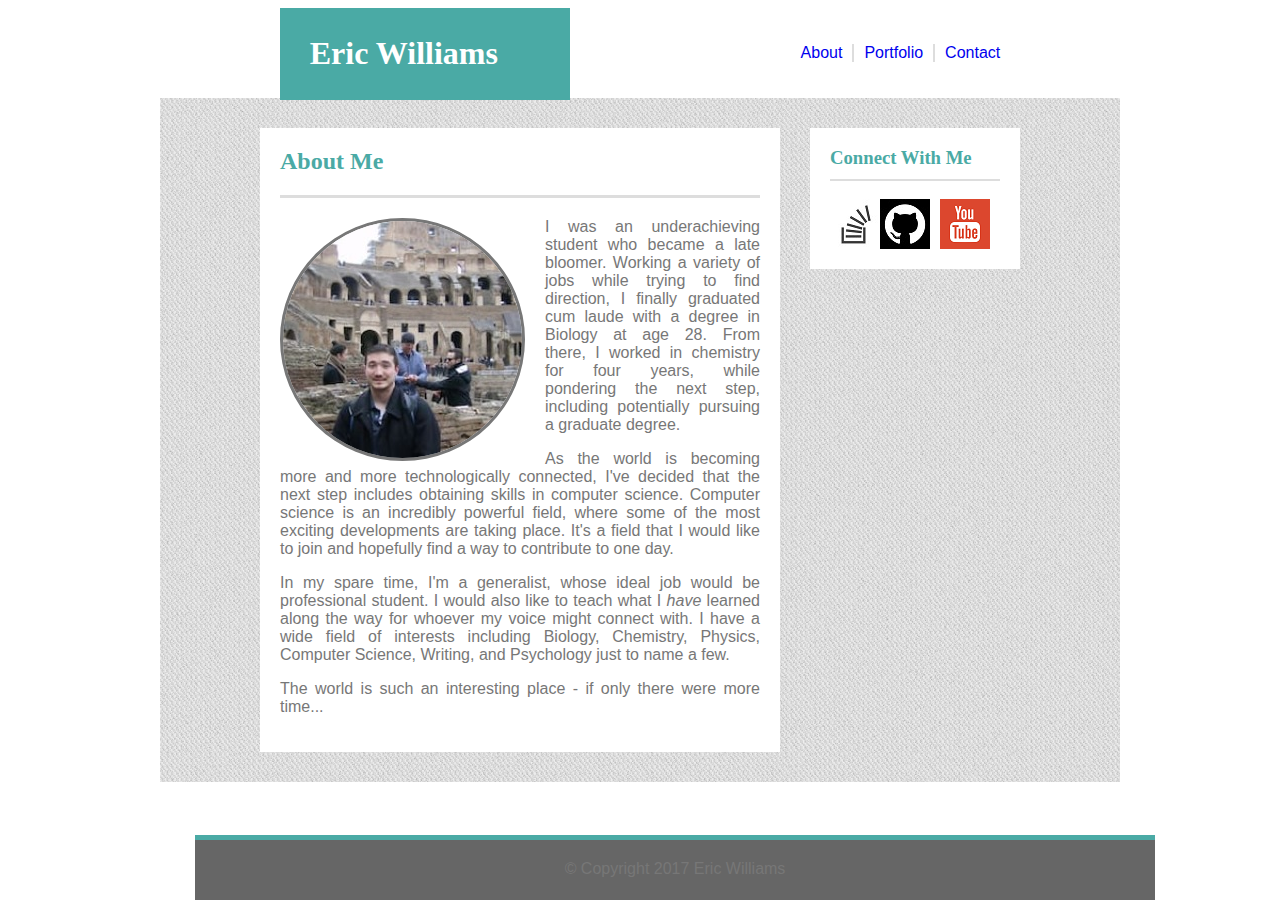
==== index.html @ 07b188ce "Copy of Basic Portfolio Files" ====
<!DOCTYPE html>
<html>
	<head>
		<title>Eric Williams Professional Profile</title>
		<link rel="stylesheet" type="text/css" href="assets/css/style.css">
			<header>
				<div id="top">
					<div id="name">
						<h1>Eric Williams</h1>
					</div>
					<div class="links">
						<ul>
							<li><a href="contact.html">Contact</a></li>
							<li style="border-left:2px solid #DDD; border-right:2px solid #DDD"><a href="portfolio.html">Portfolio</a></li>
							<li><a href="index.html">About</a></li>
						</ul>
					</div>
				</div>
			</header>
	</head>

	<body>
		<div id="container" class="clearfix">
			<div id="about">
				<h2>About Me</h2>

					<img id="me" src="assets/images/Eric.jpg" alt="Pic of Me">

					<p>I was an underachieving student who became a late bloomer. Working a variety of jobs while trying to find direction, I finally graduated cum laude with a degree in Biology at age 28. From there, I worked in chemistry for four years, while pondering the next step, including potentially pursuing a graduate degree. 
					</p>
					<p>As the world is becoming more and more technologically connected, I've decided that the next step includes obtaining skills in computer science. Computer science is an incredibly powerful field, where some of the most exciting developments are taking place. It's a field that I would like to join and hopefully find a way to contribute to one day.
					</p>
					<p>In my spare time, I'm a generalist, whose ideal job would be professional student. I would also like to teach what I <em>have</em> learned along the way for whoever my voice might connect with. I have a wide field of interests including Biology, Chemistry, Physics, Computer Science, Writing, and Psychology just to name a few. 
					</p>
					<p>
					The world is such an interesting place - if only there were more time...
					</p>
			</div>

			<div id="connect">
				<h3>Connect With Me</h3>
					<div><a href="http://stackoverflow.com/users/7982686/eric1543"><img class="stack" src="assets/images/StackOverflowLogo.jpe" alt="Stack Overflow Icon"></a></div>
					<div><a href="https://github.com/Eric1543"><img class="stack" src="assets/images/github.jpe" alt="GitHub Icon"></a></div>
					<div><a href="https://www.youtube.com/channel/UCmEStAYeRee6lKyye4URr7Q"><img style="padding-left:10px" class="stack" src="assets/images/Youtube.png" alt="Youtube Icon"></a></div>
			</div>
		</div>

		<footer><div style="text-align:center">&#169; Copyright 2017 Eric Williams</div></footer>

	</body>

</html>
---- assets/css/style.css ----
/* HTML Page Element Formatting */

h1, h2, h3{
	font-family: 'Georgia', Times, 'Times New Roman', serif;
}

body{
	font-family: 'Arial', 'Helvetica Neue', Helvetica, sans-serif;
	color:#777777;
	background-color:#FFF;
	border-color:#DDD;
}

header{
	background-color:#FFF;
	border-color:#CCC;
	margin:0 auto;
	height:90px;
	width: 57%;
}

ul{
	list-style:none;
}

li{
	float:right;
	margin-top:20px;
	padding-left:10px;
	padding-right:10px;
}

p{
	text-align:justify;
}

h2{
	color:#4AAAA5;
	border-bottom:3px solid #DDD;
	padding:20px;
	padding-top:0px;
	padding-left:0px;
}

h3{
	color:#4AAAA5;
	padding-bottom:10px;
	border-bottom:2px solid #DDD;
}

input{
	width:100%;
	padding-top:5px;
	padding-bottom:5px;
	padding-right:0px;
	margin-right:10px;
}

footer{
	position:fixed;
	bottom: 0;
	margin-bottom:0px;
	margin-left:187px;
	padding-top:20px;
	background-color:#666;
	color:#777;
	width:960px;
	height: 40px;
	border-top:5px solid #4AAAA5;
	z-index:1;
}

a{
	text-decoration:none;
}

/* Class Formatting */

.links{
	background:#FFF;
	position:absolute;
	top:0px;
	right:10px;
	margin-right:-20px;
}

.clearfix::after{
	content:"";
	display:block;
	clear:both;
}

.formVal{
	padding:5px;
}

.stack{
	float:left;
}

.myProfileIcons{
	position:relative;
	height:45%;
	width:45%;
	padding:10px;
}

/* ID Formatting */

#top{
	position:relative;
}

#name{
	position:relative;
	width:250px;
	padding-top:6px;
	padding-bottom:6px;
	padding-left:30px;
	padding-right:10px;
	background-color:#4AAAA5;
	color:#FFF;
}

#subButton{
	padding:10px;
	padding-left:20px;
	padding-right:20px;
	background-color:#4AAAA5;
	color:#FFF;
	border:none;
}

#me{
	float:left;
	margin-right:20px;
	border:solid;
	border-color:#777;
	border-radius:100%;
}

#container{
	margin:0 auto;
	width:960px;
	height:75%;
	background-image: url(../images/cheap_diagonal_fabric.png);
}

#about{
	float:left;
	width:50%;
	padding:20px;
	padding-top:0px;
	margin:30px;
	margin-left:100px;
	background-color:#FFF;
}

#contact{
	float:left;
	width:50%;
	padding:20px;
	padding-top:0px;
	margin:30px;
	margin-left:100px;
	background-color:#FFF;
}

#portfolio{
	float:left;
	width:50%;
	padding:20px;
	padding-top:0px;
	margin:30px;
	margin-left:100px;
	background-color:#FFF;
}

#connect{
	float:left;
	width:170px;
	padding:20px;
	padding-top:0px;
	background-color:#FFF;
	margin:30px;
	margin-left:0px;
}

#iconLabel-1{
	position:absolute;
	text-align:center;
	background-color:#4AAAA5;
	margin-left:10px;
	width:216px;
	margin-top:160px;
	padding-top:20px;
	padding-bottom:20px;
	z-index:1;
	color:#FFF;
}

#iconLabel-2{
	position:absolute;
	background-color:#4AAAA5;
	width:216px;
	text-align:center;
	margin-left:250px;
	margin-top:160px;
	padding-top:20px;
	padding-bottom:20px;
	z-index:1;
	color:#FFF;
}

#iconLabel-3{
	position:absolute;
	text-align:center;
	background-color:#4AAAA5;
	margin-left:10px;
	width:216px;
	margin-top:160px;
	padding-top:20px;
	padding-bottom:20px;
	z-index:1;
	color:#FFF;
}

#iconLabel-4{
	position:absolute;
	background-color:#4AAAA5;
	width:216px;
	text-align:center;
	margin-left:250px;
	margin-top:160px;
	padding-top:20px;
	padding-bottom:20px;
	z-index:1;
	color:#FFF;
}

#iconLabel-5{
	position:absolute;
	text-align:center;
	background-color:#4AAAA5;
	margin-left:10px;
	width:216px;
	margin-top:160px;
	padding-top:20px;
	padding-bottom:20px;
	z-index:1;
	color:#FFF;
}
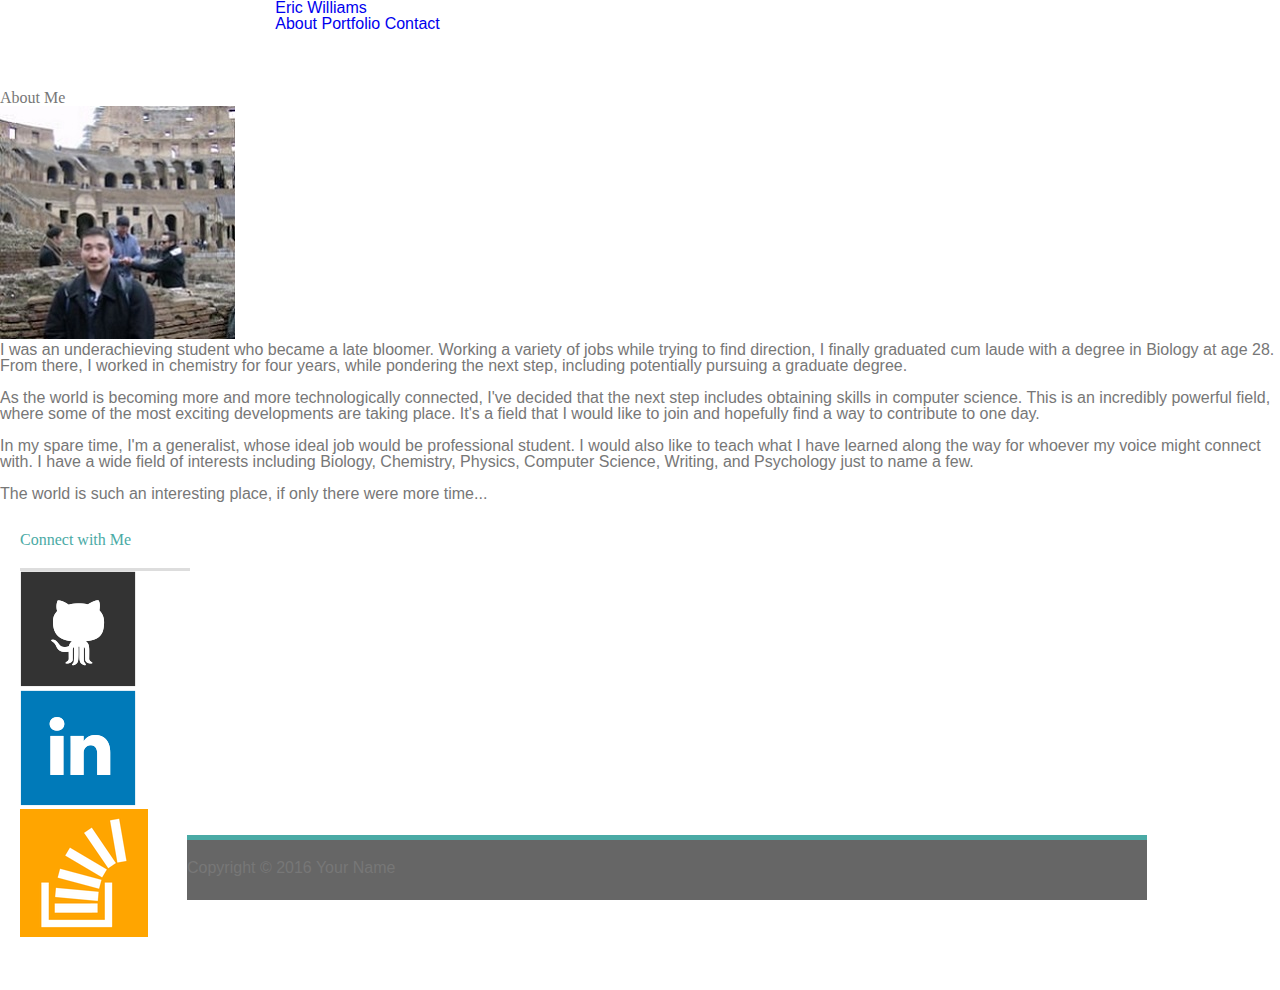
==== commit 5e1d3d96: "In Progress" ====
--- a/index.html
+++ b/index.html
@@ -1,52 +1,63 @@
-<!DOCTYPE html>
-<html>
-	<head>
-		<title>Eric Williams Professional Profile</title>
-		<link rel="stylesheet" type="text/css" href="assets/css/style.css">
-			<header>
-				<div id="top">
-					<div id="name">
-						<h1>Eric Williams</h1>
-					</div>
-					<div class="links">
-						<ul>
-							<li><a href="contact.html">Contact</a></li>
-							<li style="border-left:2px solid #DDD; border-right:2px solid #DDD"><a href="portfolio.html">Portfolio</a></li>
-							<li><a href="index.html">About</a></li>
-						</ul>
-					</div>
-				</div>
-			</header>
-	</head>
+<!doctype html>
+<html lang="en-us">
 
-	<body>
-		<div id="container" class="clearfix">
-			<div id="about">
-				<h2>About Me</h2>
+<head>
+  <meta charset="UTF-8">
+  <meta name="viewport" content="width=device-width, initial-scale=1.0">
+  <title>Eric | Williams</title>
+  <link rel="stylesheet" type="text/css" href="assets/css/reset.css">
+  <link rel="stylesheet" type="text/css" href="assets/css/style.css">
+</head>
 
-					<img id="me" src="assets/images/Eric.jpg" alt="Pic of Me">
+<body>
 
-					<p>I was an underachieving student who became a late bloomer. Working a variety of jobs while trying to find direction, I finally graduated cum laude with a degree in Biology at age 28. From there, I worked in chemistry for four years, while pondering the next step, including potentially pursuing a graduate degree. 
-					</p>
-					<p>As the world is becoming more and more technologically connected, I've decided that the next step includes obtaining skills in computer science. Computer science is an incredibly powerful field, where some of the most exciting developments are taking place. It's a field that I would like to join and hopefully find a way to contribute to one day.
-					</p>
-					<p>In my spare time, I'm a generalist, whose ideal job would be professional student. I would also like to teach what I <em>have</em> learned along the way for whoever my voice might connect with. I have a wide field of interests including Biology, Chemistry, Physics, Computer Science, Writing, and Psychology just to name a few. 
-					</p>
-					<p>
-					The world is such an interesting place - if only there were more time...
-					</p>
-			</div>
+  <header id="masthead">
+    <div class="container">
+      <a href="index.html" id="logo">Eric Williams</a>
+      <nav>
+        <a href="index.html">About</a>
+        <a href="portfolio.html">Portfolio</a>
+        <a href="contact.html">Contact</a>
+      </nav>
+    </div>
+  </header>
 
-			<div id="connect">
-				<h3>Connect With Me</h3>
-					<div><a href="http://stackoverflow.com/users/7982686/eric1543"><img class="stack" src="assets/images/StackOverflowLogo.jpe" alt="Stack Overflow Icon"></a></div>
-					<div><a href="https://github.com/Eric1543"><img class="stack" src="assets/images/github.jpe" alt="GitHub Icon"></a></div>
-					<div><a href="https://www.youtube.com/channel/UCmEStAYeRee6lKyye4URr7Q"><img style="padding-left:10px" class="stack" src="assets/images/Youtube.png" alt="Youtube Icon"></a></div>
-			</div>
-		</div>
+  <div id="main-container" class="container">
+    <section class="main-section">
+      <h1>About Me</h1>
 
-		<footer><div style="text-align:center">&#169; Copyright 2017 Eric Williams</div></footer>
+      <img id="myPic" class="img-responsive" src="assets/images/Eric.jpg" alt="Pic of Me" />
+            <div id="bio">
+              I was an underachieving student who became a late bloomer. Working a variety of jobs while trying to find direction, I finally graduated cum laude with a degree in Biology at age 28. From there, I worked in chemistry for four years, while pondering the next step, including potentially pursuing a graduate degree.
+              <br>
+              <br>
+              As the world is becoming more and more technologically connected, I've decided that the next step includes obtaining skills in computer science. This is an incredibly powerful field, where some of the most exciting developments are taking place. It's a field that I would like to join and hopefully find a way to contribute to one day.
+              <br>
+              <br>
+              In my spare time, I'm a generalist, whose ideal job would be professional student. I would also like to teach what I have learned along the way for whoever my voice might connect with. I have a wide field of interests including Biology, Chemistry, Physics, Computer Science, Writing, and Psychology just to name a few.
+              <br>
+              <br>
+              The world is such an interesting place, if only there were more time...
+            </div>
 
-	</body>
+    </section>
+
+    <section class="sidebar">
+      <div id="connect">
+        <h2>Connect with Me</h2>
+
+        <a href="#"><img src="assets/images/github-128.png" class="social" alt="GitHub" /></a>
+        <a href="#"><img src="assets/images/linkedin-128.png" class="social" alt="LinkedIn" /></a>
+        <a href="#"><img src="assets/images/stackoverflow-128.png" class="social" alt="Stack Overflow" /></a>
+      </div>
+    </section>
+  </div>
+
+  <footer>
+    <div class="container">
+      Copyright &copy; 2016 Your Name
+    </div>
+  </footer>
+</body>
 
 </html>